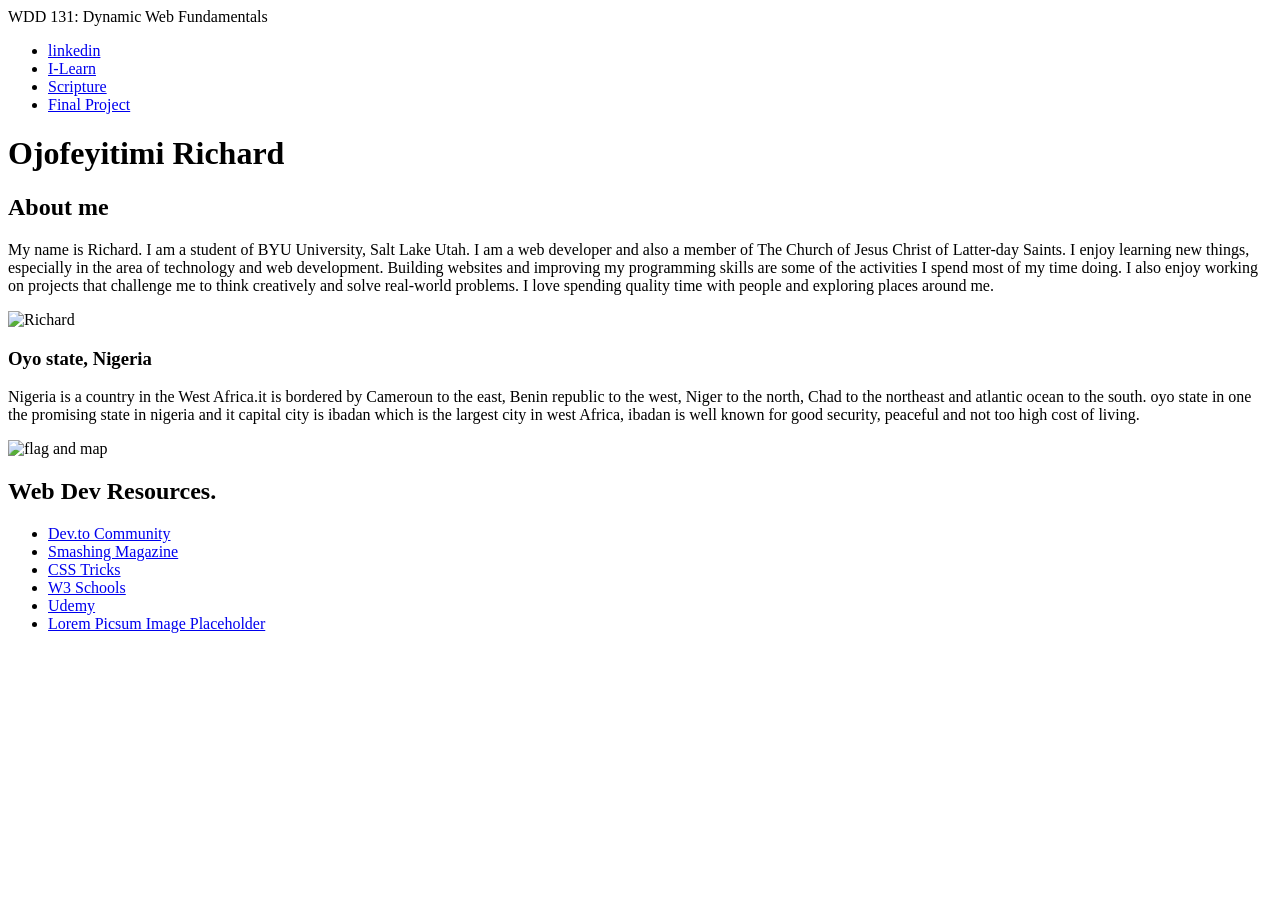
==== index.html @ 803991a0 "Create index.html" ====
<!DOCTYPE html>
<html lang="en-US">

<head>
    <meta charset="UTF-8">
    <meta name="viewport" content="width=device-width, initial-scale=1.0">
    
    <title>WDD 131 : Dynamic Web Fundamentals | Ojofeyitimi Richard Oluwasegun</title>

    <meta name="description"
        content="WDD 131 : Dynamic Web Fundamentals. This page was created by Ojofeyitimi Richard Oluwasegun and demonstrates HTML, CSS, and web development fundamentals.">

    <meta name="author" content="Ojofeyitimi Richard Oluwasegun">
    <link rel="stylesheet" href="styles/base.css">
    <link rel="preconnect" href="https://fonts.googleapis.com">
<link rel="preconnect" href="https://fonts.gstatic.com" crossorigin>
<link href="https://fonts.googleapis.com/css2?family=Roboto:ital,wdth,wght@0,99.4,100..900;1,99.4,100..900&display=swap" rel="stylesheet">
<link rel="script" href="scripts/getdate.js">
</head>

<body>
    <header>WDD 131: Dynamic Web Fundamentals</header>

    <nav class="head">
        <ul>
            <li><a href="https://www.linkedin.com/in/richard-ojofeyitimi-721rich">linkedin</a></li>
            <li><a href="https://byupw.instructure.com/.">I-Learn</a></li>
            <li><a href="https://www.churchofjesuschrist.org/study/scriptures">Scripture </a></li>
            <li><a href="https://richard721-tech.github.io/wdd130/portfolio/portfolio.html">Final Project</a></li>
        </ul>
    </nav>



     <h1>Ojofeyitimi Richard</h1>
    <main>
       
        <section class="card1">
            <h2>About me</h2>
            <nav class="p">
            <p>My name is Richard. I am a student of BYU University, Salt Lake Utah. I am a web developer and also a
                member of The Church of Jesus Christ of Latter-day Saints. I enjoy learning new things, especially 
                in the area of technology and web development. Building websites and improving my programming skills
                are some of the activities I spend most of my time doing. I also enjoy working on projects that 
                challenge me to think creatively and solve real-world problems. I love spending quality time with
                people and exploring places around me.</p>
                <img src="images/profile.jpg" alt="Richard">
            </nav>

            <nav class="city">
                <h3>Oyo state, Nigeria</h3>
                <p>Nigeria is a country in the West Africa.it is bordered by Cameroun to the east, Benin republic 
                    to the west, Niger to the north, Chad to the northeast and atlantic ocean to the south.
                    oyo state in one the promising state in nigeria and it capital city is ibadan which is the 
                    largest city in west Africa, ibadan is well known for good security, peaceful and not too high
                    cost of living.
                </p>
                <img src="images/nigeria.jpg" alt="flag and map">
            </nav>


        </section>


        <section class="card">
            <h2>Web Dev Resources.</h2>

            <ul>
    <li>
        <a href="https://dev.to/" target="_blank">Dev.to Community</a>
    </li>

    <li>
        <a href="https://www.smashingmagazine.com/" target="_blank">Smashing Magazine</a>
    </li>

    <li>
        <a href="https://css-tricks.com/" target="_blank">CSS Tricks</a>
    </li>

    <li>
        <a href="https://www.w3schools.com/" target="_blank">W3 Schools</a>
    </li>

    <li>
        <a href="https://www.udemy.com/" target="_blank">Udemy</a>
    </li>

    <li>
        <a href="https://picsum.photos/" target="_blank">Lorem Picsum Image Placeholder</a>
    </li>
</ul>
            

        </section>

    </main>


    <footer>
    <p id="copyright"></p>
    <p id="lastModified"></p>
</footer>

<script src="scripts/getdate.js"></script>
</body>

</html>
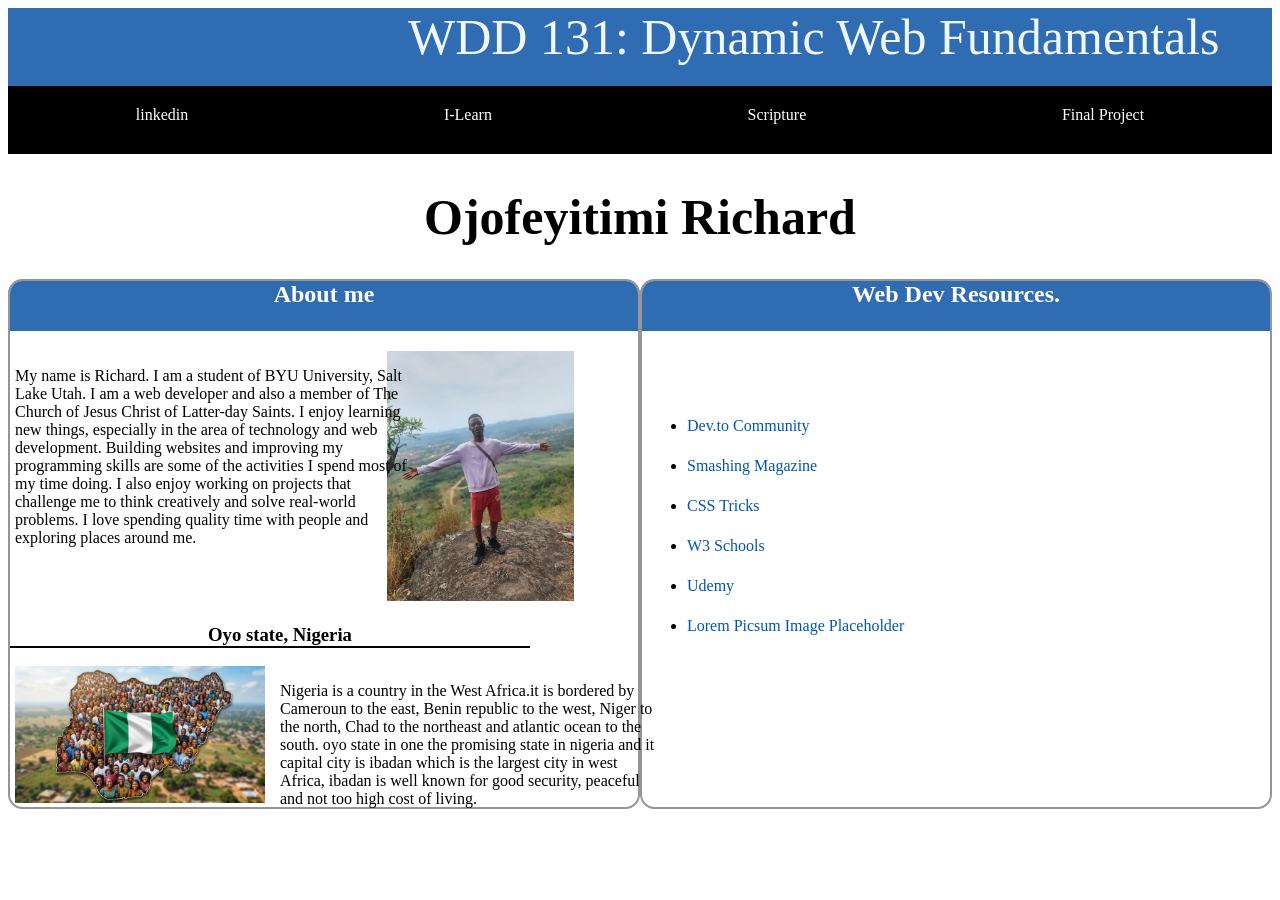
==== commit 86cc4c1f: "Update index.html" ====
--- a/index.html
+++ b/index.html
@@ -44,7 +44,7 @@
                 are some of the activities I spend most of my time doing. I also enjoy working on projects that 
                 challenge me to think creatively and solve real-world problems. I love spending quality time with
                 people and exploring places around me.</p>
-                <img src="images/profile.jpg" alt="Richard">
+                <img src="imges/profile.jpg" alt="Richard">
             </nav>
 
             <nav class="city">
@@ -55,7 +55,7 @@
                     largest city in west Africa, ibadan is well known for good security, peaceful and not too high
                     cost of living.
                 </p>
-                <img src="images/nigeria.jpg" alt="flag and map">
+                <img src="imges/nigeria.jpg" alt="flag and map">
             </nav>
 
 
--- a/styles/base.css
+++ b/styles/base.css
@@ -0,0 +1,123 @@
+header, h2, footer{
+    background-color: #2f6cb2; 
+}
+header{
+    margin: 0;
+    font-size: 50px;
+    padding-left: 400px;
+    bottom: 40px;
+    padding-bottom: 20px;
+    color: aliceblue;
+}
+
+ nav ul{
+    margin: 0;
+    background-color: black;
+    display: flex;
+    grid-area: 1fr 4fr;
+    justify-content: space-around;
+    padding: 8px 0;
+    padding-top: 20px;
+    text-decoration: none;
+}
+    
+nav a{
+    color: #fff;
+    text-decoration: none;
+}
+
+h1{
+    font: bold;
+    font-size: 50px;
+    text-align: center;
+}
+
+main{
+    display: grid;
+    grid-template-columns: 1fr 1fr;
+    grid-template-rows: 1fr;
+
+    
+}
+
+.card1, .card {
+    box-sizing: border-box;
+    border: 2px solid rgb(150, 149, 149);
+    border-radius: 0.9rem ;
+    max-width: 100%;
+    overflow: hidden;
+    height: 100%;
+}
+.card1 p{
+    width: 28%;
+    
+   
+}
+.city p{
+    padding-left: 270px;
+    min-width:  30%;
+}
+.p p {
+    padding-left: 5px;
+    min-width: 400px;
+}
+
+.p img{
+ padding-left: 60%;
+ max-height: 250px;
+}
+.city img {
+    padding-left: 5px;
+}
+main img{
+    max-width: 250px;
+}
+
+main p {
+    position: absolute;
+}
+h2 {
+    height: 50px;
+    border-radius: 0;
+    margin-top: 0;
+    text-align: center;
+    color: #fff;
+}
+
+h3{
+    text-align: center;
+    border-bottom: solid 2px ;
+    width: 500px
+
+    ;
+    padding-left: 20px ;
+    
+}
+
+.card 
+    ul {
+    list-style-type: disc;
+    padding-left: 45px;
+    padding-top: 66px;
+}
+
+li {
+    margin-bottom: 22px;
+}
+
+a {
+    text-decoration: none;
+    color: #0056b3;
+    font-size: 16px;
+}
+
+a:hover {
+    text-decoration: underline;
+    color: #003d80;
+}
+
+
+footer{
+    color: #fff;
+    text-align: center;
+}
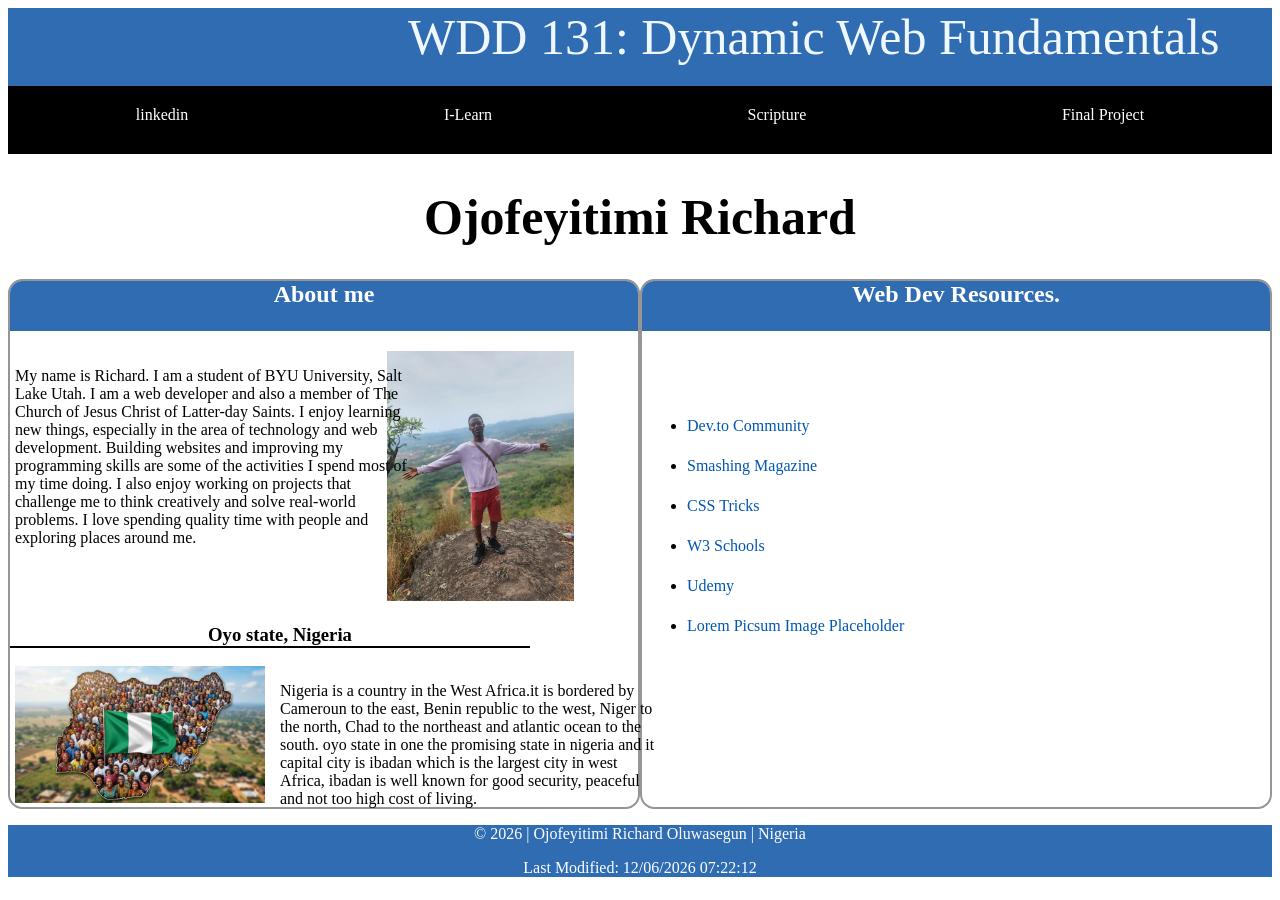
==== commit a06541eb: "th" ====
--- a/index.html
+++ b/index.html
@@ -44,7 +44,7 @@
                 are some of the activities I spend most of my time doing. I also enjoy working on projects that 
                 challenge me to think creatively and solve real-world problems. I love spending quality time with
                 people and exploring places around me.</p>
-                <img src="imges/profile.jpg" alt="Richard">
+                <img src="images/profile.jpg" alt="Richard">
             </nav>
 
             <nav class="city">
@@ -55,7 +55,7 @@
                     largest city in west Africa, ibadan is well known for good security, peaceful and not too high
                     cost of living.
                 </p>
-                <img src="imges/nigeria.jpg" alt="flag and map">
+                <img src="images/nigeria.jpg" alt="flag and map">
             </nav>
 
 
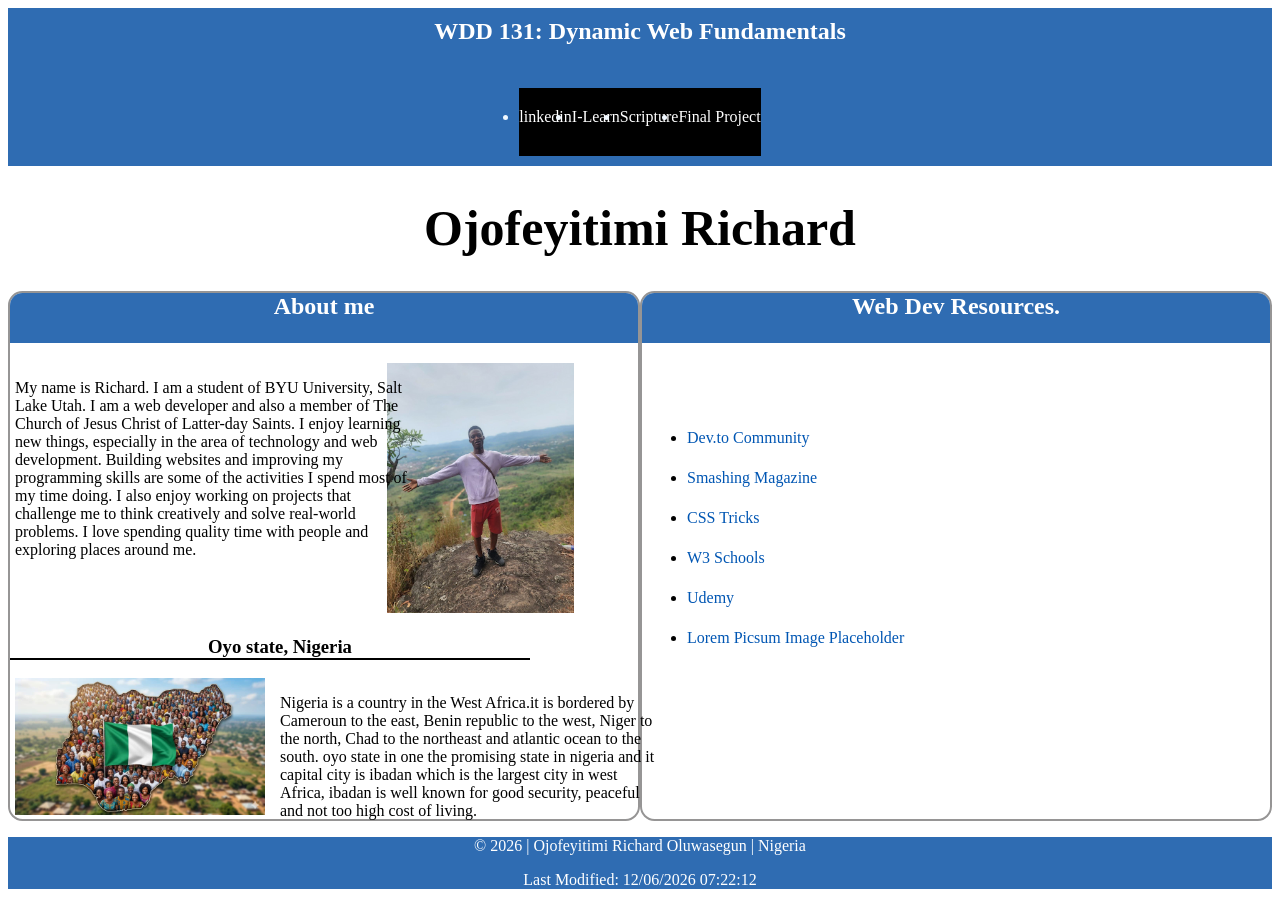
==== commit ff4529a6: "update" ====
--- a/index.html
+++ b/index.html
@@ -19,16 +19,17 @@
 </head>
 
 <body>
-    <header>WDD 131: Dynamic Web Fundamentals</header>
-
-    <nav class="head">
-        <ul>
-            <li><a href="https://www.linkedin.com/in/richard-ojofeyitimi-721rich">linkedin</a></li>
-            <li><a href="https://byupw.instructure.com/.">I-Learn</a></li>
-            <li><a href="https://www.churchofjesuschrist.org/study/scriptures">Scripture </a></li>
-            <li><a href="https://richard721-tech.github.io/wdd130/portfolio/portfolio.html">Final Project</a></li>
-        </ul>
-    </nav>
+    <header>
+        <h2>WDD 131: Dynamic Web Fundamentals</h2>
+        <nav class="head">
+            <ul>
+                <li><a href="https://www.linkedin.com/in/richard-ojofeyitimi-721rich">linkedin</a></li>
+                <li><a href="https://byupw.instructure.com/.">I-Learn</a></li>
+                <li><a href="https://www.churchofjesuschrist.org/study/scriptures">Scripture </a></li>
+                <li><a href="https://richard721-tech.github.io/wdd130/portfolio/portfolio.html">Final Project</a></li>
+            </ul>
+        </nav>
+    </header>
 
 
 
@@ -37,17 +38,17 @@
        
         <section class="card1">
             <h2>About me</h2>
-            <nav class="p">
-            <p>My name is Richard. I am a student of BYU University, Salt Lake Utah. I am a web developer and also a
-                member of The Church of Jesus Christ of Latter-day Saints. I enjoy learning new things, especially 
-                in the area of technology and web development. Building websites and improving my programming skills
-                are some of the activities I spend most of my time doing. I also enjoy working on projects that 
-                challenge me to think creatively and solve real-world problems. I love spending quality time with
-                people and exploring places around me.</p>
+            <section class="p">
+                <p>My name is Richard. I am a student of BYU University, Salt Lake Utah. I am a web developer and also a
+                    member of The Church of Jesus Christ of Latter-day Saints. I enjoy learning new things, especially 
+                    in the area of technology and web development. Building websites and improving my programming skills
+                    are some of the activities I spend most of my time doing. I also enjoy working on projects that 
+                    challenge me to think creatively and solve real-world problems. I love spending quality time with
+                    people and exploring places around me.</p>
                 <img src="images/profile.jpg" alt="Richard">
-            </nav>
+            </section>
 
-            <nav class="city">
+            <section class="city">
                 <h3>Oyo state, Nigeria</h3>
                 <p>Nigeria is a country in the West Africa.it is bordered by Cameroun to the east, Benin republic 
                     to the west, Niger to the north, Chad to the northeast and atlantic ocean to the south.
@@ -56,7 +57,7 @@
                     cost of living.
                 </p>
                 <img src="images/nigeria.jpg" alt="flag and map">
-            </nav>
+            </section>
 
 
         </section>
--- a/styles/base.css
+++ b/styles/base.css
@@ -3,11 +3,11 @@
 }
 header{
     margin: 0;
-    font-size: 50px;
-    padding-left: 400px;
-    bottom: 40px;
-    padding-bottom: 20px;
     color: aliceblue;
+    padding: 10px 20px;
+    display: flex;
+    flex-direction: column;
+    align-items: center;
 }
 
  nav ul{
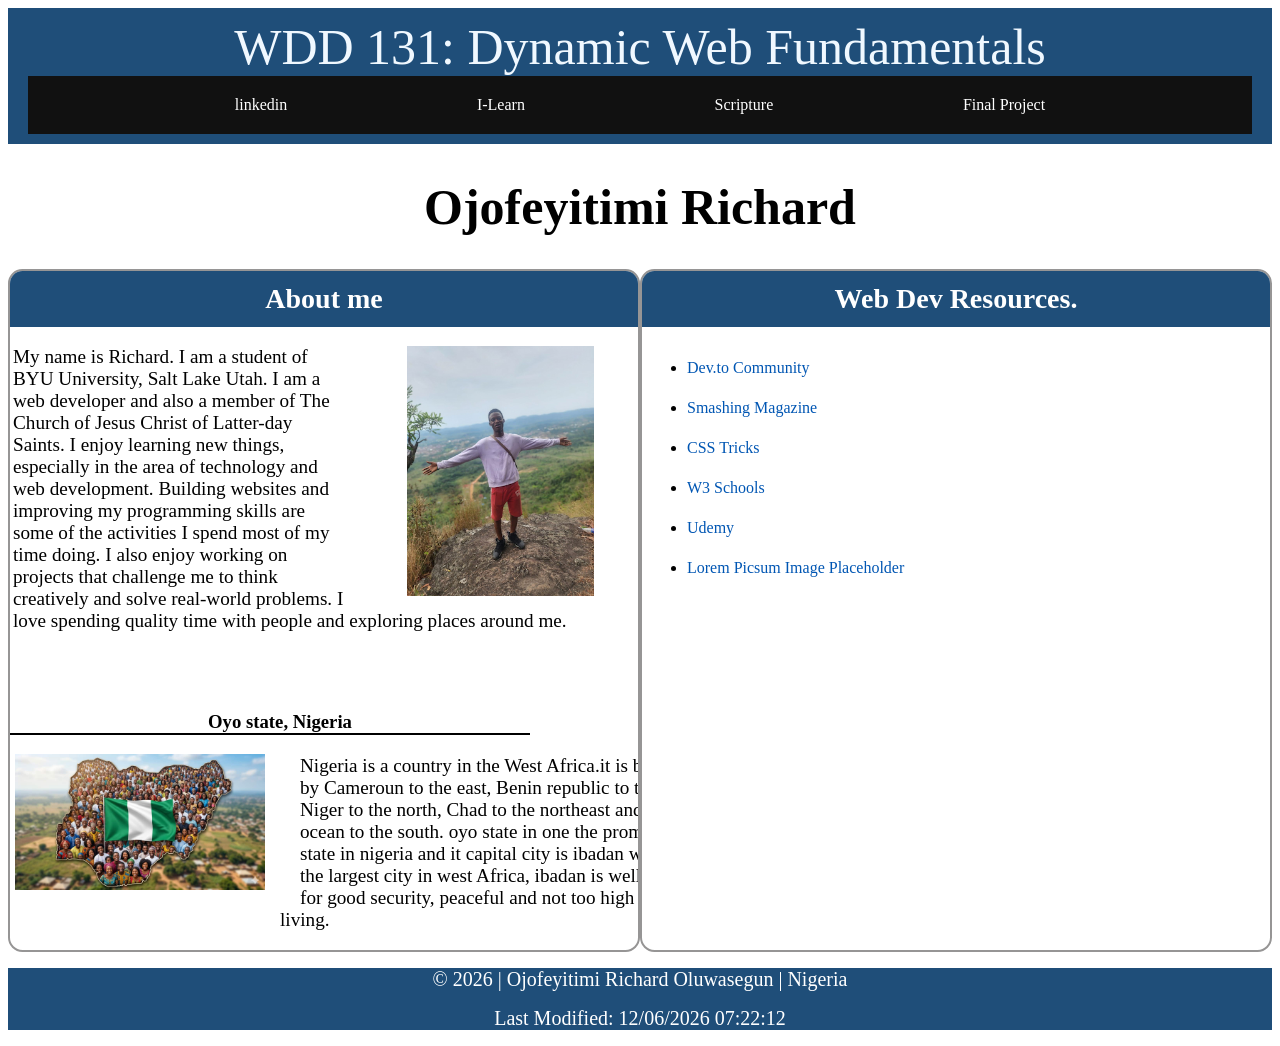
==== commit c6b12555: "update" ====
--- a/index.html
+++ b/index.html
@@ -15,12 +15,13 @@
     <link rel="preconnect" href="https://fonts.googleapis.com">
 <link rel="preconnect" href="https://fonts.gstatic.com" crossorigin>
 <link href="https://fonts.googleapis.com/css2?family=Roboto:ital,wdth,wght@0,99.4,100..900;1,99.4,100..900&display=swap" rel="stylesheet">
-<link rel="script" href="scripts/getdate.js">
+<script src="scripts/getdates.js" defer></script>
 </head>
 
 <body>
     <header>
-        <h2>WDD 131: Dynamic Web Fundamentals</h2>
+        <span id="course-title">WDD 131: Dynamic Web Fundamentals</span>
+
         <nav class="head">
             <ul>
                 <li><a href="https://www.linkedin.com/in/richard-ojofeyitimi-721rich">linkedin</a></li>
@@ -36,27 +37,29 @@
      <h1>Ojofeyitimi Richard</h1>
     <main>
        
-        <section class="card1">
+        <section class="card">
             <h2>About me</h2>
             <section class="p">
+                 <img src="images/profile.jpg" alt="Richard" class="profile-photo">
                 <p>My name is Richard. I am a student of BYU University, Salt Lake Utah. I am a web developer and also a
                     member of The Church of Jesus Christ of Latter-day Saints. I enjoy learning new things, especially 
                     in the area of technology and web development. Building websites and improving my programming skills
                     are some of the activities I spend most of my time doing. I also enjoy working on projects that 
                     challenge me to think creatively and solve real-world problems. I love spending quality time with
                     people and exploring places around me.</p>
-                <img src="images/profile.jpg" alt="Richard">
+               
             </section>
 
             <section class="city">
                 <h3>Oyo state, Nigeria</h3>
+                <img src="images/nigeria.jpg" alt="flag and map" class="flag-img">
                 <p>Nigeria is a country in the West Africa.it is bordered by Cameroun to the east, Benin republic 
                     to the west, Niger to the north, Chad to the northeast and atlantic ocean to the south.
                     oyo state in one the promising state in nigeria and it capital city is ibadan which is the 
                     largest city in west Africa, ibadan is well known for good security, peaceful and not too high
                     cost of living.
                 </p>
-                <img src="images/nigeria.jpg" alt="flag and map">
+                    
             </section>
 
 
@@ -99,8 +102,8 @@
 
 
     <footer>
-    <p id="copyright"></p>
-    <p id="lastModified"></p>
+    <p><span id="copyright"></span></p>
+  <p><span id="lastModified"></span></p>
 </footer>
 
 <script src="scripts/getdate.js"></script>
--- a/styles/base.css
+++ b/styles/base.css
@@ -1,5 +1,8 @@
 header, h2, footer{
-    background-color: #2f6cb2; 
+    background-color: #1f4e79;   /* darker navy instead of #2f6cb2 */
+}
+h1, h2, nav.head a {
+    font-family: Georgia, "Times New Roman", serif;
 }
 header{
     margin: 0;
@@ -10,60 +13,125 @@
     align-items: center;
 }
 
- nav ul{
+.p p{
+    max-width: 50%;
+    font-size: larger;
+}
+
+nav.head{
+    width: 100%;
+    background-color: #111;
+}
+
+nav.head ul{
+    list-style: none;
+    margin: 0 auto;
+    padding: 12px 0;
+    background: transparent;
+    display: flex;
+    justify-content: space-around;
+    max-width: 1000px;
+    width: 100%;
+}
+.profile-photo {
+  float: top ;
+
+  max-width: 250px;
+  
+}
+
+.intro-text {
+  margin: 0;
+}
+
+.flag-img {
+  float: left;
+  max-width: 200px;
+  margin: 0 15px 10px 0;
+}
+
+.location-text {
+  margin: 0;
+}
+
+.card::after {
+  content: "";
+  display: table;
+  clear: both;
+}
+
+nav.head li{
     margin: 0;
-    background-color: black;
-    display: flex;
-    grid-area: 1fr 4fr;
-    justify-content: space-around;
-    padding: 8px 0;
-    padding-top: 20px;
-    text-decoration: none;
+    padding: 0;
 }
-    
-nav a{
+
+nav.head a{
     color: #fff;
     text-decoration: none;
+    display: block;
+    padding: 8px 12px;
+}
+nav.head a:hover{
+    text-decoration: underline;
 }
 
 h1{
-    font: bold;
+    font-weight: bold;
     font-size: 50px;
     text-align: center;
 }
+.card img {
+  float: right;
+  max-width: 250px;
+}
+
+.card .flag-img {
+  float: left;
+  max-width: 250px;
+  margin: 0 15px 10px 0;
+  padding-right: 20px;
+}
+.card::after {
+  content: "";
+  display: table;
+  clear: both;
+}  
 
 main{
     display: grid;
     grid-template-columns: 1fr 1fr;
     grid-template-rows: 1fr;
-
-    
 }
 
-.card1, .card {
+ .card {
     box-sizing: border-box;
     border: 2px solid rgb(150, 149, 149);
-    border-radius: 0.9rem ;
+    border-radius: 0.9rem;
     max-width: 100%;
     overflow: hidden;
     height: 100%;
 }
-.card1 p{
-    width: 28%;
-    
-   
+.card p{
+    width: 40%;
 }
 .city p{
     padding-left: 270px;
-    min-width:  30%;
+    min-width:  70%;
+    font-size: larger;
 }
 .p p {
-    padding-left: 5px;
-    min-width: 400px;
+    padding-left: 3px;
+    padding-right: 2px;
+    min-width: 800px;
+    padding-bottom: 60px;
 }
 
+ header span{
+    font-size: 50px;
+}
 .p img{
- padding-left: 60%;
+ padding-left: 10%;
+ padding-right: 7%;
  max-height: 250px;
 }
 .city img {
@@ -73,32 +141,32 @@
     max-width: 250px;
 }
 
-main p {
-    position: absolute;
+.card img {
+  float: right;
+  max-width: 250px;
 }
+
 h2 {
-    height: 50px;
+    margin: 0;
+    padding: 12px 0;
     border-radius: 0;
-    margin-top: 0;
     text-align: center;
     color: #fff;
+    width: 100%;
+    font-size: 28px;
 }
 
 h3{
     text-align: center;
-    border-bottom: solid 2px ;
-    width: 500px
-
-    ;
-    padding-left: 20px ;
-    
+    border-bottom: solid 2px;
+    width: 500px;
+    padding-left: 20px;
 }
 
-.card 
-    ul {
+.card ul {
     list-style-type: disc;
     padding-left: 45px;
-    padding-top: 66px;
+    padding-top: 16px;
 }
 
 li {
@@ -116,8 +184,11 @@
     color: #003d80;
 }
 
-
 footer{
     color: #fff;
     text-align: center;
 }
+
+footer span{
+    font-size: 20px;
+}
